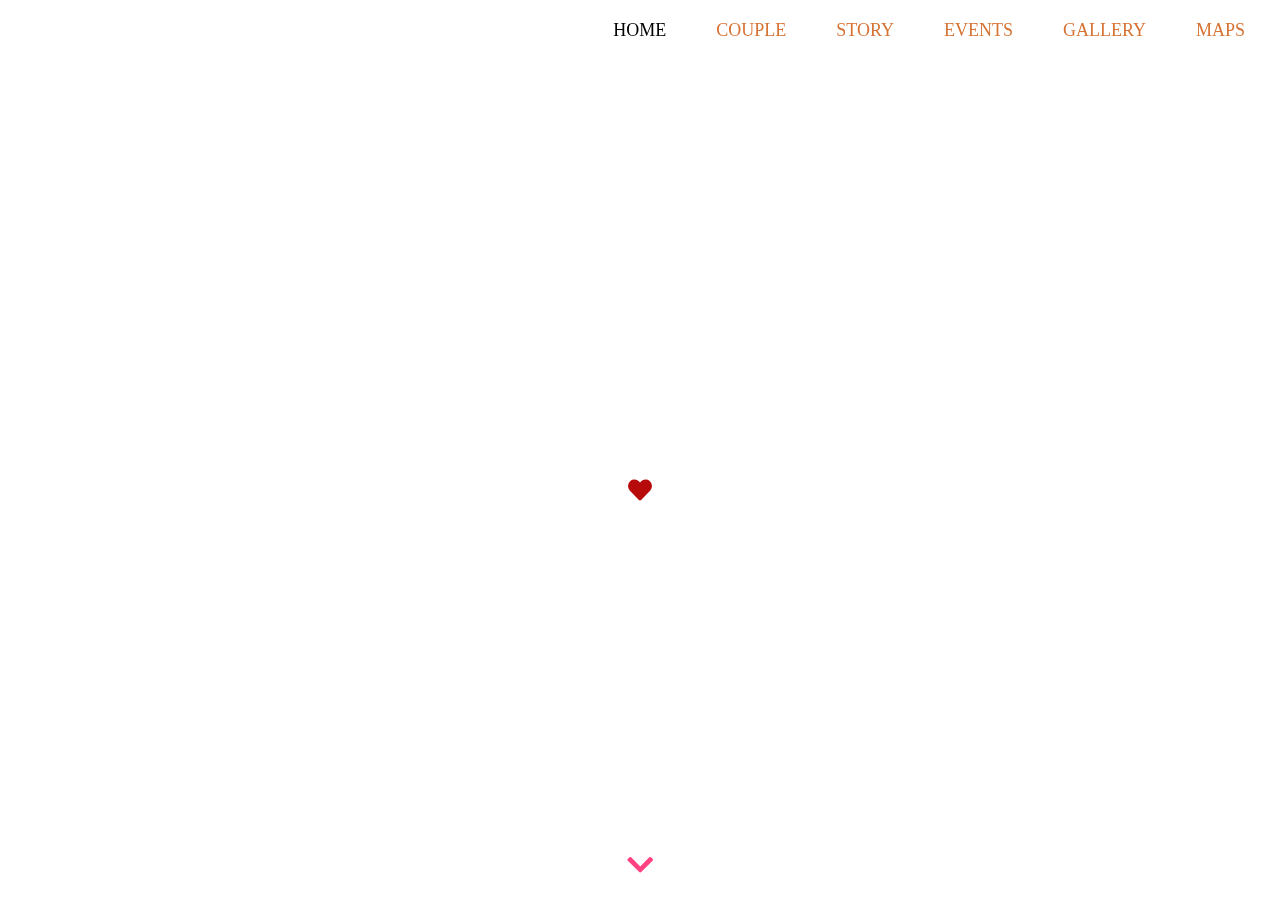
==== index.html @ abe4d682 "Update and rename home.html to index.html" ====
<html>
 <head>
  <title>
   ViHa
  </title>
  <link href="https://cdnjs.cloudflare.com/ajax/libs/font-awesome/5.15.3/css/all.min.css" rel="stylesheet"/>
  <link href="https://fonts.googleapis.com/css2?family=Great+Vibes&amp;family=Open+Sans:wght@300;400;600&amp;display=swap" rel="stylesheet"/>
  <link rel="stylesheet" href="style.css">
  <script src="main.js"></script>
 </head>
 <body>
  <video autoplay loop muted class="video-background">
   <source src="./1.mp4" type="video/mp4"/>
   Your browser does not support the video tag.
  </video>
  <div class="navbar">
   <div class="menu-icon" onclick="toggleMobileNavbar()">
    <i class="fas fa-bars" style="font-size: 30px; color: rgb(196, 119, 19);">
    </i>
   </div>
   <ul style="gap: 20px; font-family: 'Blippo', fantasy;">
    <li>
     <a class="active" href="#">
      HOME
     </a>
    </li>
    <li>
     <a href="#">
      COUPLE
     </a>
    </li>
    <li>
     <a href="#">
      STORY
     </a>
    </li>
    <li>
     <a href="#">
      EVENTS
     </a>
    </li>
    <li>
     <a href="#">
      GALLERY
     </a>
    </li>
    <li>
     <a href="#">
      MAPS
     </a>
    </li>
   </ul>
  </div>
  <div class="mobile-navbar" id="mobile-navbar">
   <div class="close-btn" onclick="toggleMobileNavbar()">
    <i class="fas fa-times">
    </i>
   </div>
   <ul style="font-family: 'Blippo', fantasy;">
    <li>
     <a class="active" href="#">
      HOME
     </a>
    </li>
    <li>
     <a href="#">
      COUPLE
     </a>
    </li>
    <li>
     <a href="#">
      STORY
     </a>
    </li>
    <li>
     <a href="#">
      EVENTS
     </a>
    </li>
    <li>
     <a href="#">
      GALLERY
     </a>
    </li>
    <li>
     <a href="#">
      MAPS
     </a>
    </li>
   </ul>
  </div>
  <div class="content">
   <h2>
    We're Getting Married
   </h2>
   <h1>
    Vinay &amp; Harika
   </h1>
   <div class="heart">
    <i class="fas fa-heart" style="font-size: 24px; color: rgb(183, 11, 11);">
    </i>
   </div>
   <p>
    13 October 2024
   </p>
  </div>

  <div class="scroll-down">
   <i class="fas fa-chevron-down" style="font-size: 30px; color: rgb(255, 64, 129);">
   </i>
  </div>
 </body>
</html>
---- style.css ----
body, html {
            margin: 0;
            padding: 0;
            width: 100%;
            height: 100%;
            font-family: 'Open Sans', sans-serif;
            color: white;
            overflow: hidden;
        }
        .video-background {
            position: fixed;
            top: 0;
            left: 0;
            width: 100%;
            height: 100%;
            z-index: -1;
            object-fit: cover;
        }
        .navbar {
            display: flex;
            justify-content: flex-end;
            align-items: center;
            background: rgba(255, 255, 255, 0.007);
            padding: 10px 20px;
        }
        .navbar ul {
            list-style: none;
            padding: 0;
            margin: 0;
            display: flex;
            gap: 20px; /* Add gap between items */
            font-family: 'Blippo', fantasy; /* Change font family */
        }
        .navbar ul li {
            margin: 0;
        }
        .navbar ul li a {
            text-decoration: none; /* Remove underline */
            color: rgb(214, 114, 51); /* Change the color */
            padding: 10px 15px;
            display: block;
            font-size: 18px; /* Change the font size */
            transition: color 0.3s, background 0.3s;
            border-radius: 5px; /* Add border radius */
        }
        .navbar ul li a:hover, .navbar ul li a.active {
           /* background: rgb(214, 114, 51); /* Change hover background color */
            color: black; /* Change hover color to black */
        }
        .content {
            text-align: center;
            position: absolute;
            top: 50%;
            left: 50%;
            transform: translate(-50%, -50%);
        }
        .content h1 {
            font-family: 'Great Vibes', cursive;
            font-size: 48px;
            margin: 10px 0;
        }
        .content h2 {
            font-size: 24px;
            margin: 10px 0;
        }
        .content p {
            font-size: 18px;
            margin: 10px 0;
        }
        .content .heart {
            font-size: 24px;
            margin: 20px 0;
            display: flex;
            align-items: center;
            justify-content: center;
        }
        .content .heart::before, .content .heart::after {
            content: '';
            display: block;
            width: 50px;
            height: 2px;
            background: white;
            margin: 0 10px;
        }

        .scroll-down {
            position: absolute;
            bottom: 20px;
            left: 50%;
            transform: translateX(-50%);
            font-size: 24px;
            cursor: pointer;
            animation: bounce 2s infinite;
        }
        @keyframes bounce {
            0%, 20%, 50%, 80%, 100% {
                transform: translateY(0);
            }
            40% {
                transform: translateY(-10px);
            }
            60% {
                transform: translateY(-5px);
            }
        }
        .menu-icon {
            display: none;
            font-size: 24px;
            cursor: pointer;
        }
        .menu-icon i {
            font-size: 30px; /* Change the font size */
            color: rgb(255, 64, 129); /* Change the color */
        }
        .mobile-navbar {
            display: none;
            position: fixed;
            top: 0;
            right: 0;
            width: 100%;
            height: 100%;
            background: rgba(255, 255, 255, 0.9);
            justify-content: center;
            align-items: center;
            flex-direction: column;
            z-index: 1000;
        }
        .mobile-navbar ul {
            flex-direction: column;
            font-family: 'Blippo', fantasy; /* Change font family */
        }
        .mobile-navbar ul li {
            margin: 20px 0;
        }
        .mobile-navbar ul li a {
            text-decoration: none; /* Remove underline */
            color: rgb(214, 114, 51); /* Change the color */
            font-size: 24px; /* Change the font size */
            transition: color 0.3s, background 0.3s;
        }
        .mobile-navbar ul li a:hover, .mobile-navbar ul li a.active {
        /*    background: rgb(214, 114, 51); /* Change hover background color */
            color: black; /* Change hover color to black */
        }
        .close-btn {
            position: absolute;
            top: 20px;
            right: 20px;
            font-size: 24px;
            cursor: pointer;
        }
        @media (max-width: 768px) {
            .navbar ul {
                display: none;
            }
            .menu-icon {
                display: block;
            }
        }
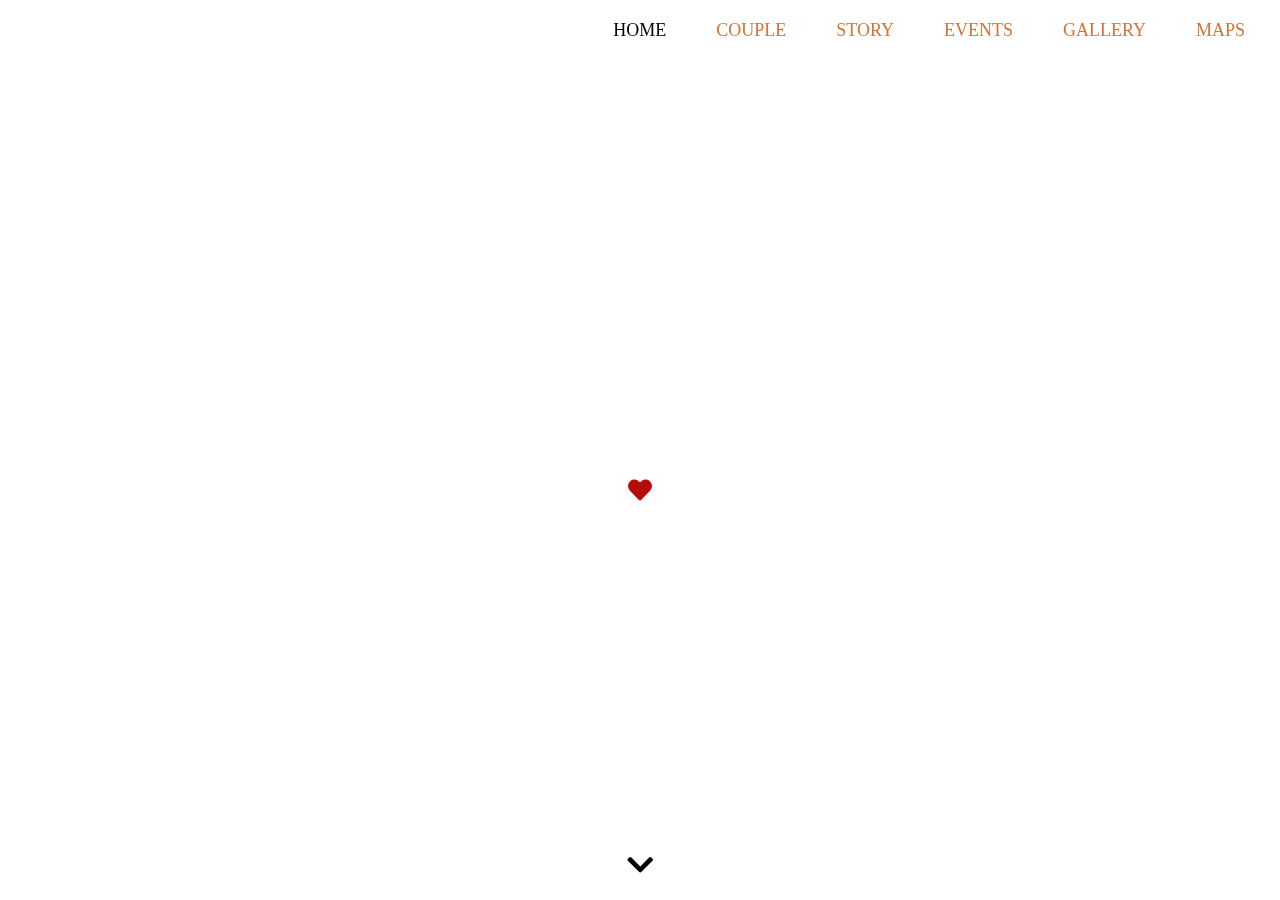
==== commit 41b66d92: "Update index.html" ====
--- a/index.html
+++ b/index.html
@@ -3,8 +3,12 @@
   <title>
    ViHa
   </title>
+  <meta name="viewport" content="width=device-width, initial-scale=1.0">
+
   <link href="https://cdnjs.cloudflare.com/ajax/libs/font-awesome/5.15.3/css/all.min.css" rel="stylesheet"/>
   <link href="https://fonts.googleapis.com/css2?family=Great+Vibes&amp;family=Open+Sans:wght@300;400;600&amp;display=swap" rel="stylesheet"/>
+  <link href="https://fonts.googleapis.com/css2?family=Space+Mono&display=swap" rel="stylesheet">
+
   <link rel="stylesheet" href="style.css">
   <script src="main.js"></script>
  </head>
@@ -15,6 +19,7 @@
   </video>
   <div class="navbar">
    <div class="menu-icon" onclick="toggleMobileNavbar()">
+    
     <i class="fas fa-bars" style="font-size: 30px; color: rgb(196, 119, 19);">
     </i>
    </div>
@@ -91,10 +96,11 @@
   </div>
   <div class="content">
    <h2>
-    We're Getting Married
+    We're Getting Married<p></p>
    </h2>
+   
    <h1>
-    Vinay &amp; Harika
+    Vinay <span class="amp">&amp;</span> Harika
    </h1>
    <div class="heart">
     <i class="fas fa-heart" style="font-size: 24px; color: rgb(183, 11, 11);">
@@ -106,7 +112,7 @@
   </div>
 
   <div class="scroll-down">
-   <i class="fas fa-chevron-down" style="font-size: 30px; color: rgb(255, 64, 129);">
+   <i class="fas fa-chevron-down" style="font-size: 30px; color: rgb(0, 0, 0);">
    </i>
   </div>
  </body>
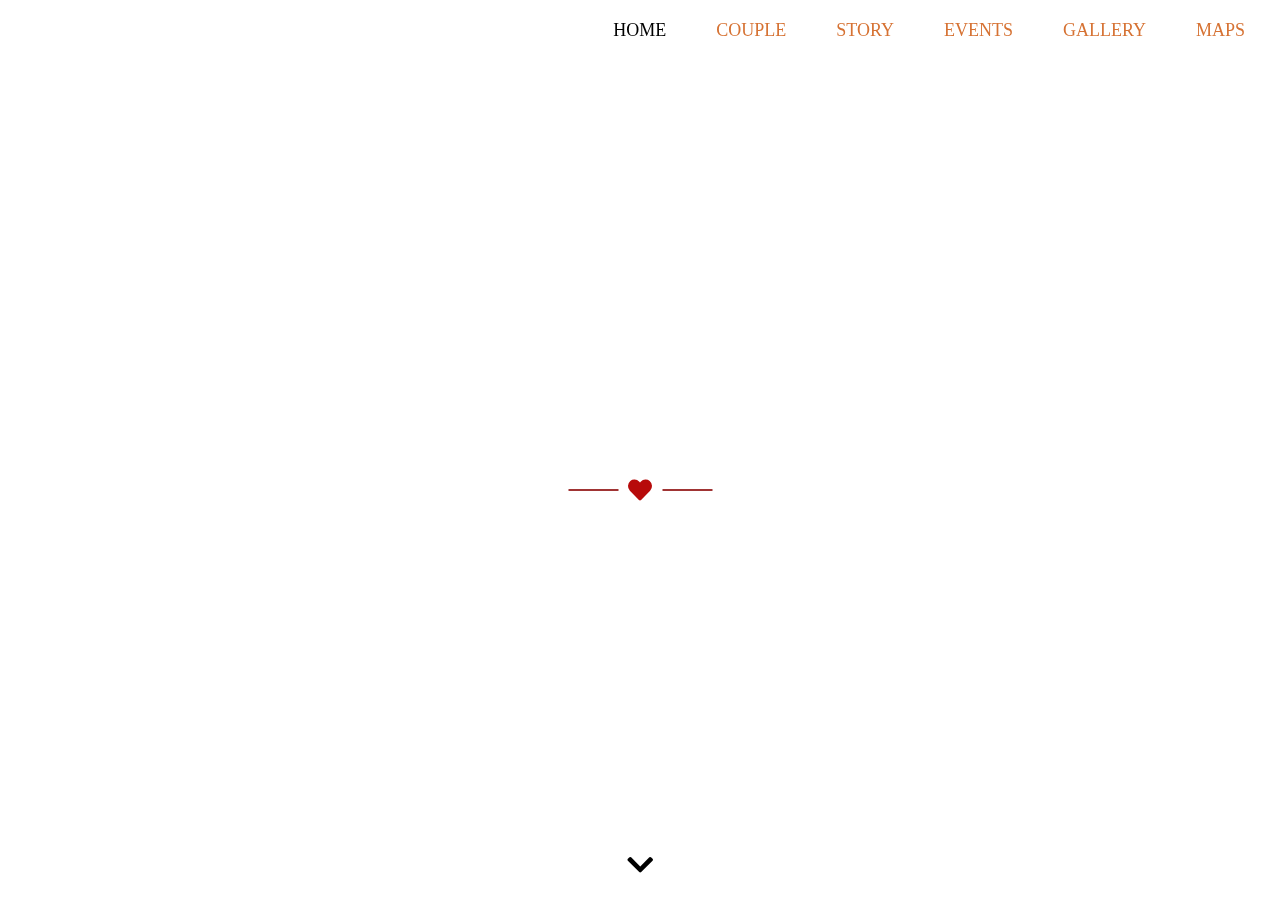
==== commit fe06449c: "Update index.html" ====
--- a/index.html
+++ b/index.html
@@ -13,7 +13,7 @@
   <script src="main.js"></script>
  </head>
  <body>
-  <video autoplay loop muted class="video-background">
+  <video autoplay loop muted playsinline class="video-background">
    <source src="./1.mp4" type="video/mp4"/>
    Your browser does not support the video tag.
   </video>
--- a/style.css
+++ b/style.css
@@ -59,13 +59,19 @@
             font-size: 48px;
             margin: 10px 0;
         }
+        .content .amp {
+            margin: 0 10px;
+        }
         .content h2 {
+            font-family: 'Space Mono', monospace;
             font-size: 24px;
             margin: 10px 0;
         }
+
         .content p {
             font-size: 18px;
             margin: 10px 0;
+            font-family: 'Space Mono', monospace;
         }
         .content .heart {
             font-size: 24px;
@@ -79,7 +85,7 @@
             display: block;
             width: 50px;
             height: 2px;
-            background: white;
+            background: rgb(160, 52, 52);
             margin: 0 10px;
         }
 
@@ -148,6 +154,7 @@
             right: 20px;
             font-size: 24px;
             cursor: pointer;
+            color: rgb(214, 114, 51);
         }
         @media (max-width: 768px) {
             .navbar ul {
@@ -156,4 +163,20 @@
             .menu-icon {
                 display: block;
             }
-        }+            .content h1 {
+                display: flex;
+                flex-direction: column;
+                align-items: center;
+                
+                font-size: 36px; /* Adjust font size as needed */
+            }
+            .content h1 p {
+                margin: 0;
+                font-size: inherit; /* Ensures the ampersand matches the size of the text */
+            }
+        
+            .content .amp {
+                display: block;
+                margin: 10px 0;
+            }
+        }
